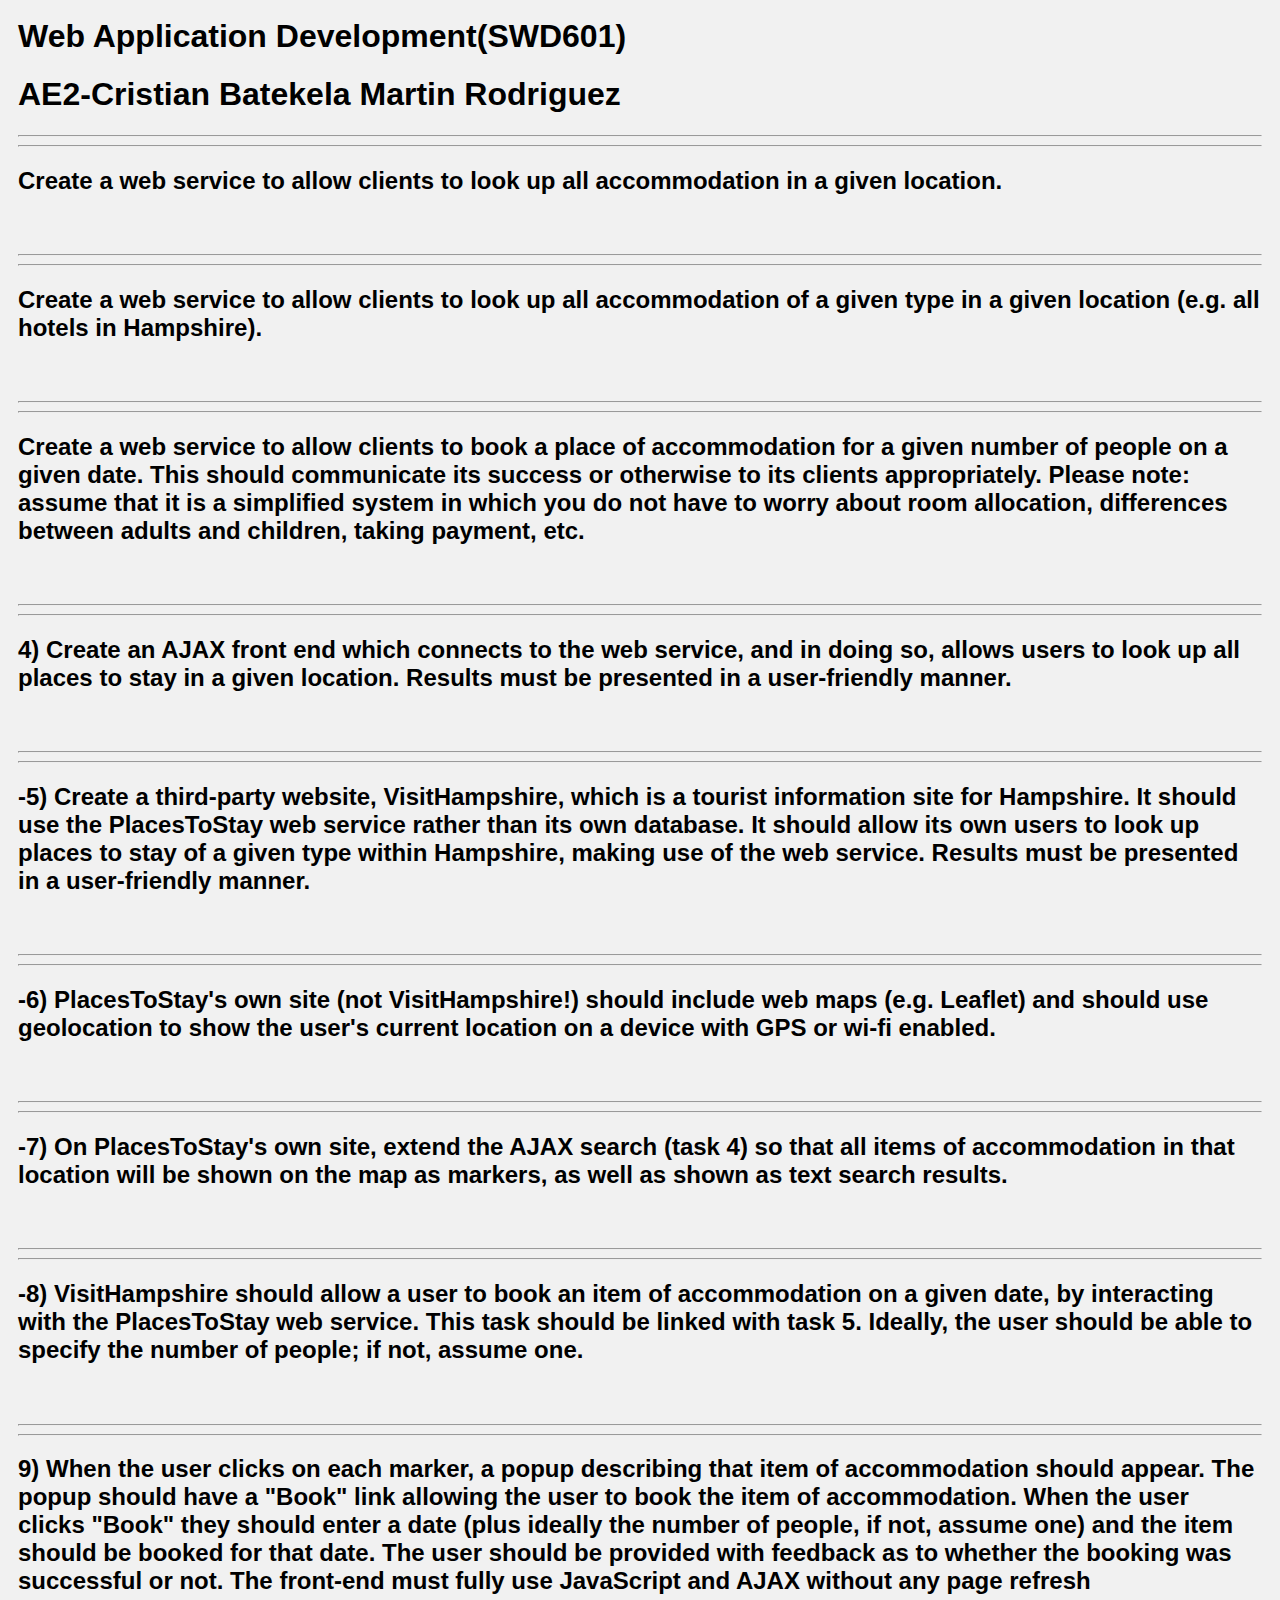
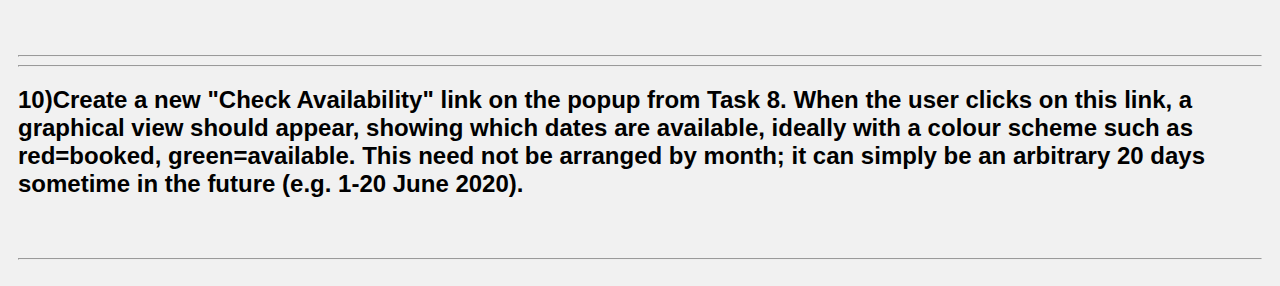
==== index.html @ d8265c80 "sabado13" ====
<html>
<head>
<meta charset="UTF-8">
    <title>PlacesToStay </title>
    <link rel="stylesheet" href="pts.css">
</head>
<body> 

<header>
<h1>Web Application Development(SWD601) </h1>
<h1>AE2-Cristian Batekela Martin Rodriguez</h1>
<hr>
</header>

<div class="question">
    <hr>
    <h2>Create a web service to allow clients to look up all accommodation in a given location.</h2>
    <p></p>
    <br>
    <h4></h4>
    <hr>
</div>
<div class="question">
    <hr>
    <h2>Create a web service to allow clients to look up all accommodation of a given type in a given location (e.g. all hotels in Hampshire). </h2>
    <p></p>
    <br>
    <h4></h4>
    <hr>
</div>
<div class="question">
    <hr>
    <h2>Create a web service to allow clients to book a place of accommodation for a given number of people on a given date. This should communicate its success or otherwise to its clients appropriately. Please note: assume that it is a simplified system in which you do not have to worry about room allocation, differences between adults and children, taking payment, etc.</h2>
    <p></p>
    <br>
    <h4></h4>
    <hr>
</div>
<div class="question">
    <hr>
    <h2>4)	Create an AJAX front end which connects to the web service, and in doing so, allows users to look up all places to stay in a given location. Results must be presented in a user-friendly manner.</h2>
    <p></p>
    <br>
    <h4></h4>
    <hr>
</div>
<div class="question">
    <hr>
    <h2>-5)	Create a third-party website, VisitHampshire, which is a tourist information site for Hampshire. It should use the PlacesToStay web service rather than its own database. It should allow its own users to look up places to stay of a given type within Hampshire, making use of the web service. Results must be presented in a user-friendly manner.
    </h2>
    <p></p>
    <br>
    <h4></h4>
    <hr>
</div>
<div class="question">
    <hr>
    <h2>-6)	PlacesToStay's own site (not VisitHampshire!) should include web maps (e.g. Leaflet) and should use geolocation to show the user's current location on a device with GPS or wi-fi enabled.
    </h2>
    <p></p>
    <br>
    <h4></h4>
    <hr>
</div>
<div class="question">
    <hr>
    <h2>-7)	On PlacesToStay's own site, extend the AJAX search (task 4) so that all items of accommodation in that location will be shown on the map as markers, as well as shown as text search results.
    </h2>
    <p></p>
    <br>
    <h4></h4>
    <hr>
</div>
<div class="question">
    <hr>
    <h2>-8)	VisitHampshire should allow a user to book an item of accommodation on a given date, by interacting with the PlacesToStay web service. This task should be linked with task 5. Ideally, the user should be able to specify the number of people; if not, assume one.
    </h2>
    <p></p>
    <br>
    <h4></h4>
    <hr>
</div>
<div class="question">
    <hr>
    <h2>9)	When the user clicks on each marker, a popup describing that item of accommodation should appear. The popup should have a "Book" link allowing the user to book the item of accommodation. When the user clicks "Book" they should enter a date (plus ideally the number of people, if not, assume one) and the item should be booked for that date. The user should be provided with feedback as to whether the booking was successful or not. The front-end must fully use JavaScript and AJAX without any page refresh</h2>
    <p></p>
    <br>
    <h4></h4>
    <hr>
</div>
<div class="question">
    <hr>
    <h2>10)Create a new "Check Availability" link on the popup from Task 8. When the user clicks on this link, a graphical view should appear, showing which dates are available, ideally with a colour scheme such as red=booked, green=available. This need not be arranged by month; it can simply be an arbitrary 20 days sometime in the future (e.g. 1-20 June 2020). 
    </h2>
    <p></p>
    <br>
    <h4></h4>
    <hr>
</div>

</body>
</html>
---- pts.css ----
* {
    box-sizing: border-box;
  }
  
  body {
    font-family: Arial;
    padding: 10px;
    background: #f1f1f1;
  }
  p{
      color:gray
  }

table,
td {
    border: 1px solid #333;
}

thead,
tfoot {
    background-color: #333;
    color: #fff;
}
  /* Header/Blog Title */
  .header {
    padding: 30px;
    text-align: center;
    background: white;
  }
  
  .header h1 {
    font-size: 50px;
  }
  
  /* Style the top navigation bar */
  .topnav {
    overflow: hidden;
    background-color: #333;
  }
  
  /* Style the topnav links */
  .topnav a {
    float: left;
    display: block;
    color: #f2f2f2;
    text-align: center;
    padding: 14px 16px;
    text-decoration: none;
  }
  
  /* Change color on hover */
  .topnav a:hover {
    background-color: #ddd;
    color: black;
  }
  
  /* Create two unequal columns that floats next to each other */
  /* Left column */
  .leftcolumn {   
    float: left;
    width: 75%;
  }
  
  /* Right column */
  .rightcolumn {
    float: left;
    width: 25%;
    background-color: #f1f1f1;
    padding-left: 20px;
  }
  
  /* Fake image */
  .fakeimg {
    background-color: #aaa;
    width: 100%;
    padding: 20px;
  }
  
  /* Add a card effect for articles */
  .card {
    background-color: white;
    padding: 20px;
    margin-top: 20px;
  }
  
  /* Clear floats after the columns */
  .row:after {
    content: "";
    display: table;
    clear: both;
  }
  
  /* Footer */
  .footer {
    padding: 20px;
    text-align: center;
    background: #ddd;
    margin-top: 20px;
  }
  /* The Modal (background) */
.modal {
  display: none; /* Hidden by default */
  position: fixed; /* Stay in place */
  z-index: 1; /* Sit on top */
  padding-top: 100px; /* Location of the box */
  left: 0;
  top: 0;
  width: 100%; /* Full width */
  height: 100%; /* Full height */
  overflow: auto; /* Enable scroll if needed */
  background-color: rgb(0,0,0); /* Fallback color */
  background-color: rgba(0,0,0,0.4); /* Black w/ opacity */
}

/* Modal Content */
.modal-content {
  background-color: #fefefe;
  margin: auto;
  padding: 20px;
  border: 1px solid #888;
  width: 80%;
}

/* The Close Button */
.close {
  color: #aaaaaa;
  float: right;
  font-size: 28px;
  font-weight: bold;
}

.close:hover,
.close:focus {
  color: #000;
  text-decoration: none;
  cursor: pointer;
}
  /* Responsive layout - when the screen is less than 800px wide, make the two columns stack on top of each other instead of next to each other */
  @media screen and (max-width: 800px) {
    .leftcolumn, .rightcolumn {   
      width: 100%;
      padding: 0;
    }
  }
  
  /* Responsive layout - when the screen is less than 400px wide, make the navigation links stack on top of each other instead of next to each other */
  @media screen and (max-width: 400px) {
    .topnav a {
      float: none;
      width: 100%;
    }
  }
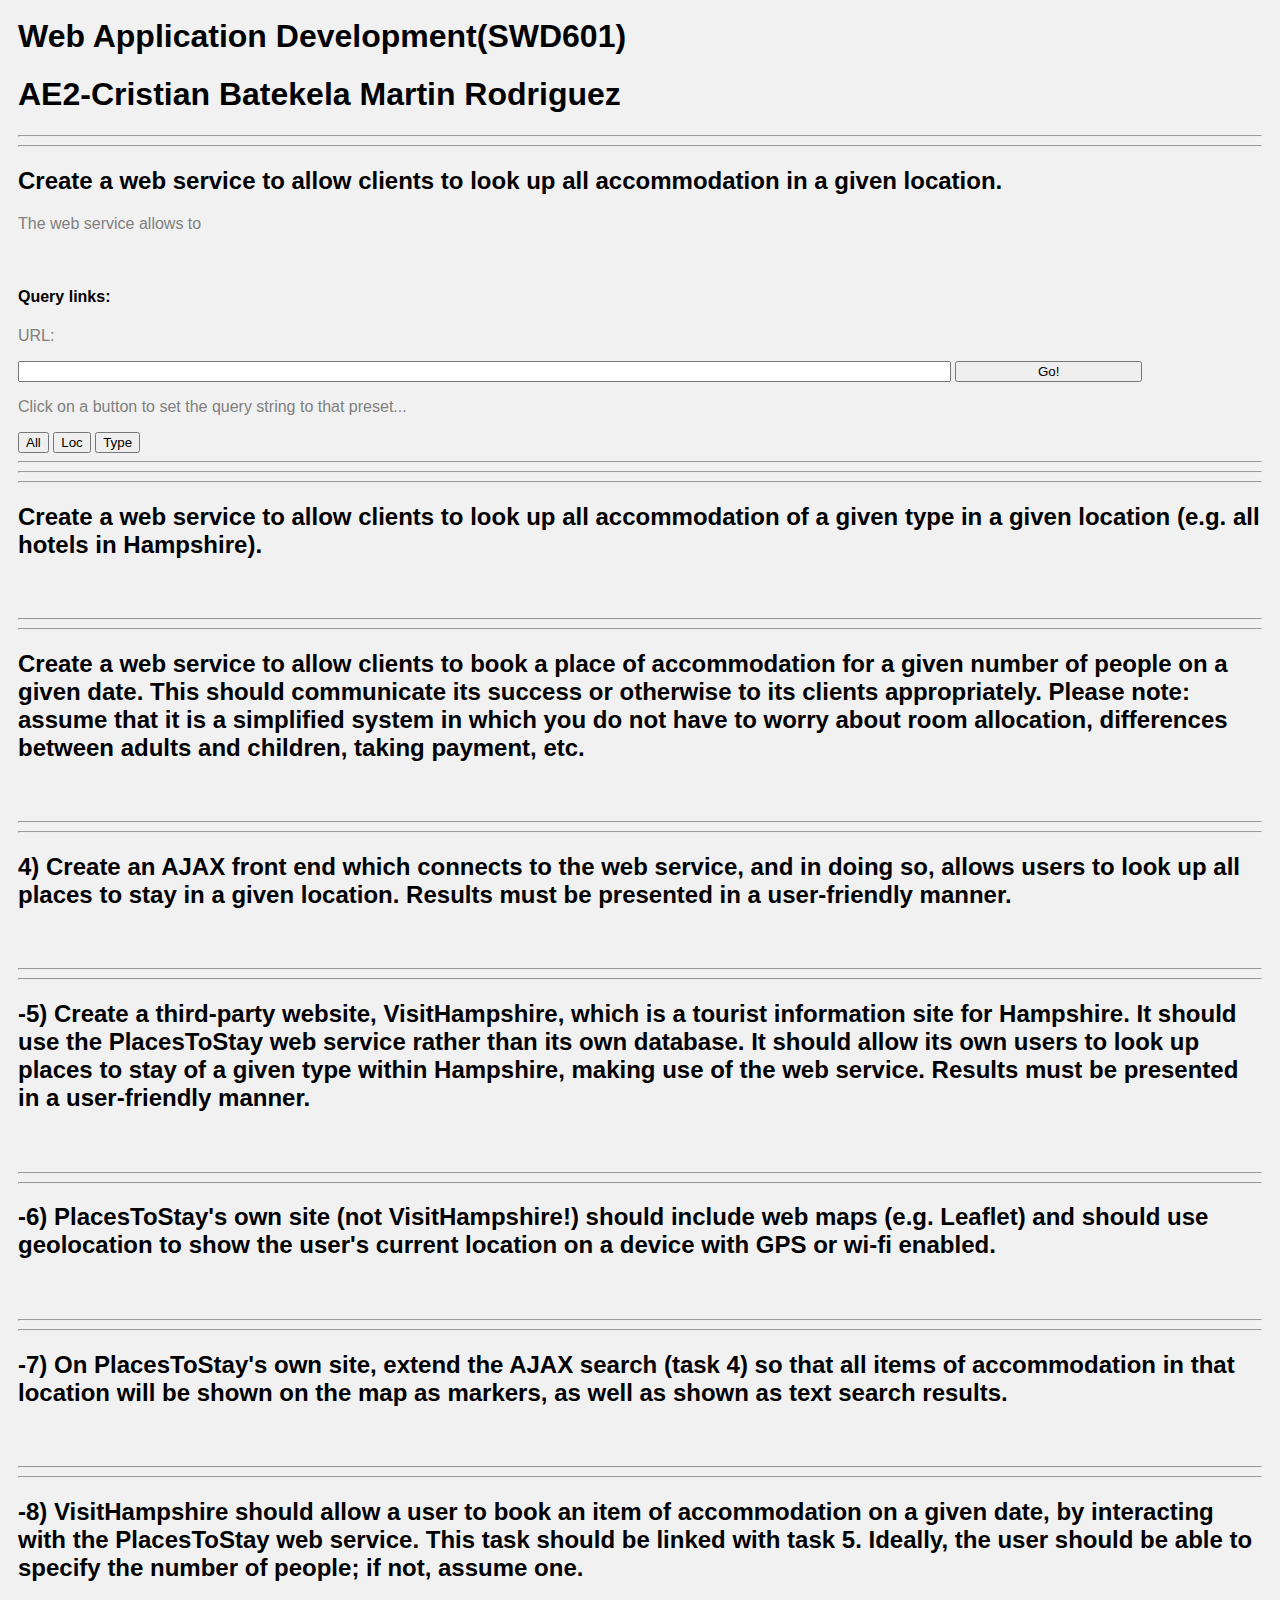
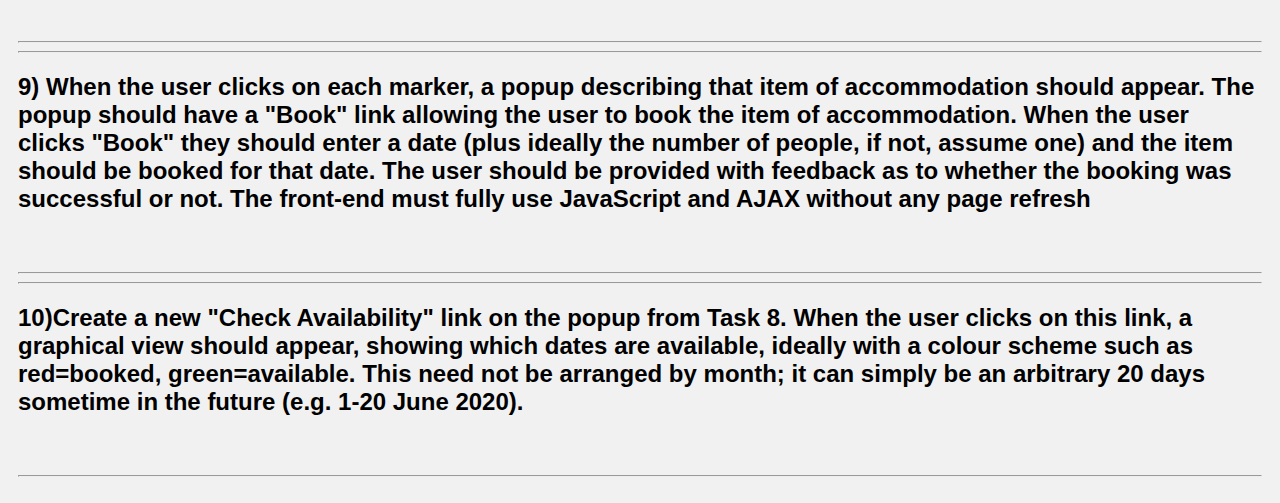
==== commit e9a62a2d: "22/12/19" ====
--- a/index.html
+++ b/index.html
@@ -1,25 +1,47 @@
 <html>
 <head>
-<meta charset="UTF-8">
-    <title>PlacesToStay </title>
+    <meta charset="UTF-8">
+    <title><Place></Place>sToStay </title>
     <link rel="stylesheet" href="pts.css">
+   <script src="jquery-3.4.1.slim.js"></script>
 </head>
 <body> 
 
 <header>
-<h1>Web Application Development(SWD601) </h1>
-<h1>AE2-Cristian Batekela Martin Rodriguez</h1>
-<hr>
+    <h1>Web Application Development(SWD601) </h1>
+    <h1>AE2-Cristian Batekela Martin Rodriguez</h1>
+    <hr>
 </header>
 
 <div class="question">
     <hr>
-    <h2>Create a web service to allow clients to look up all accommodation in a given location.</h2>
-    <p></p>
+        <h2>Create a web service to allow clients to look up all accommodation in a given location.</h2>
+    <p>The web service allows to  </p>
     <br>
-    <h4></h4>
+    <h4>Query links:</h4>
+
+    <div class="controls" style="justify-content:space-around;">
+
+        <p>URL:</p><input type="text" id="txtQuery" name="queryString" style="width:75%;">
+        
+        <input type="button" id="btnGo" value="Go!" style="width:15%;">
+    </div>
+
+    <p>Click on a button to set the query string to that preset...</p>
+
+    <div class="controls" style="justify-content:space-around;">
+        <input type="button" class="linkbutton" id="btnAll" value="All">
+        <input type="button" class="linkbutton" id="btnLoc" value="Loc">
+        <input type="button" class="linkbutton" id="btnType" value="Type">
+    </div>
+
     <hr>
 </div>
+    <hr>
+</div>
+
+
+
 <div class="question">
     <hr>
     <h2>Create a web service to allow clients to look up all accommodation of a given type in a given location (e.g. all hotels in Hampshire). </h2>
@@ -97,6 +119,6 @@
     <h4></h4>
     <hr>
 </div>
-
+<script src="function.js"></script>
 </body>
 </html>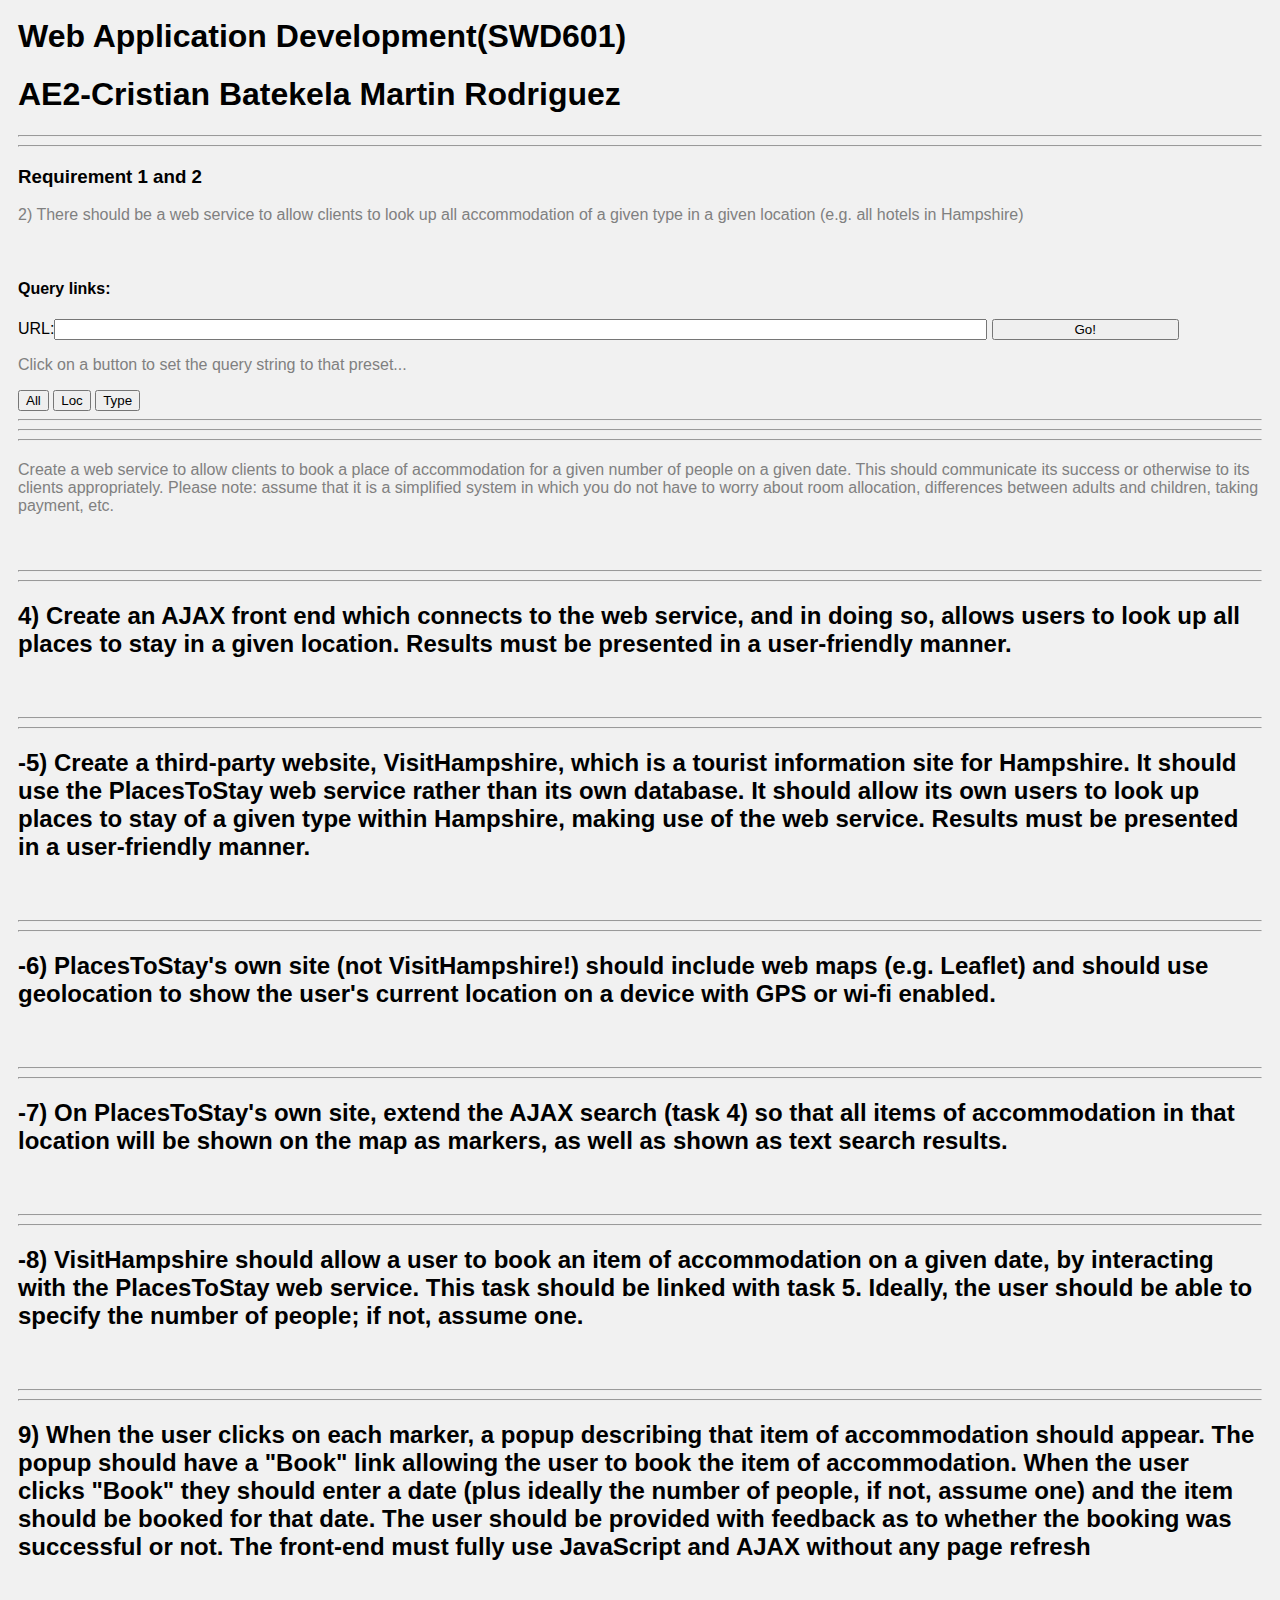
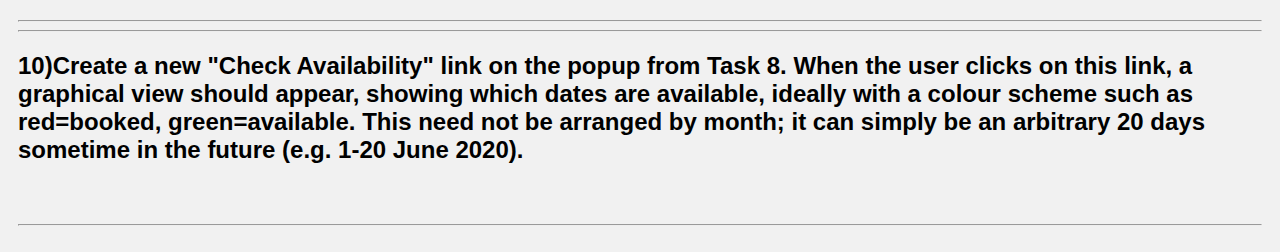
==== commit f45b5da8: "whatever" ====
--- a/index.html
+++ b/index.html
@@ -13,51 +13,36 @@
     <hr>
 </header>
 
-<div class="question">
-    <hr>
-        <h2>Create a web service to allow clients to look up all accommodation in a given location.</h2>
-    <p>The web service allows to  </p>
-    <br>
-    <h4>Query links:</h4>
+    <div class="question">
+        <hr>
+        <h3>Requirement 1 and 2</h3>
+        <p>2)	There should be a web service to allow clients to look up all accommodation of a given type in a given location (e.g. all hotels in Hampshire) </p>
+        <br>
+        <h4>Query links:</h4>
+        <div class="controls" style="justify-content:space-around;">
+            URL:<input type="text" id="txtQuery" name="queryString" style="width:75%;">
+            <input type="button" id="btnGo" value="Go!" style="width:15%;">
+        </div>
+        <p>Click on a button to set the query string to that preset...</p>
+        <div class="controls" style="justify-content:space-around;">
+            <input type="button" class="linkbutton" id="btnAll" value="All">
+            <input type="button" class="linkbutton" id="btnLoc" value="Loc">
+            <input type="button" class="linkbutton" id="btnType" value="Type">
+        </div>
+        <hr>
+    </div>
+        <hr>
 
-    <div class="controls" style="justify-content:space-around;">
-
-        <p>URL:</p><input type="text" id="txtQuery" name="queryString" style="width:75%;">
-        
-        <input type="button" id="btnGo" value="Go!" style="width:15%;">
+ 
+    <div class="question">
+        <hr>
+        <h2></h2>
+        <p>Create a web service to allow clients to book a place of accommodation for a given number of people on a given date. This should communicate its success or otherwise to its clients appropriately. Please note: assume that it is a simplified system in which you do not have to worry about room allocation, differences between adults and children, taking payment, etc.</p>
+        <br>
+        <h4></h4>
+        <hr>
     </div>
 
-    <p>Click on a button to set the query string to that preset...</p>
-
-    <div class="controls" style="justify-content:space-around;">
-        <input type="button" class="linkbutton" id="btnAll" value="All">
-        <input type="button" class="linkbutton" id="btnLoc" value="Loc">
-        <input type="button" class="linkbutton" id="btnType" value="Type">
-    </div>
-
-    <hr>
-</div>
-    <hr>
-</div>
-
-
-
-<div class="question">
-    <hr>
-    <h2>Create a web service to allow clients to look up all accommodation of a given type in a given location (e.g. all hotels in Hampshire). </h2>
-    <p></p>
-    <br>
-    <h4></h4>
-    <hr>
-</div>
-<div class="question">
-    <hr>
-    <h2>Create a web service to allow clients to book a place of accommodation for a given number of people on a given date. This should communicate its success or otherwise to its clients appropriately. Please note: assume that it is a simplified system in which you do not have to worry about room allocation, differences between adults and children, taking payment, etc.</h2>
-    <p></p>
-    <br>
-    <h4></h4>
-    <hr>
-</div>
 <div class="question">
     <hr>
     <h2>4)	Create an AJAX front end which connects to the web service, and in doing so, allows users to look up all places to stay in a given location. Results must be presented in a user-friendly manner.</h2>
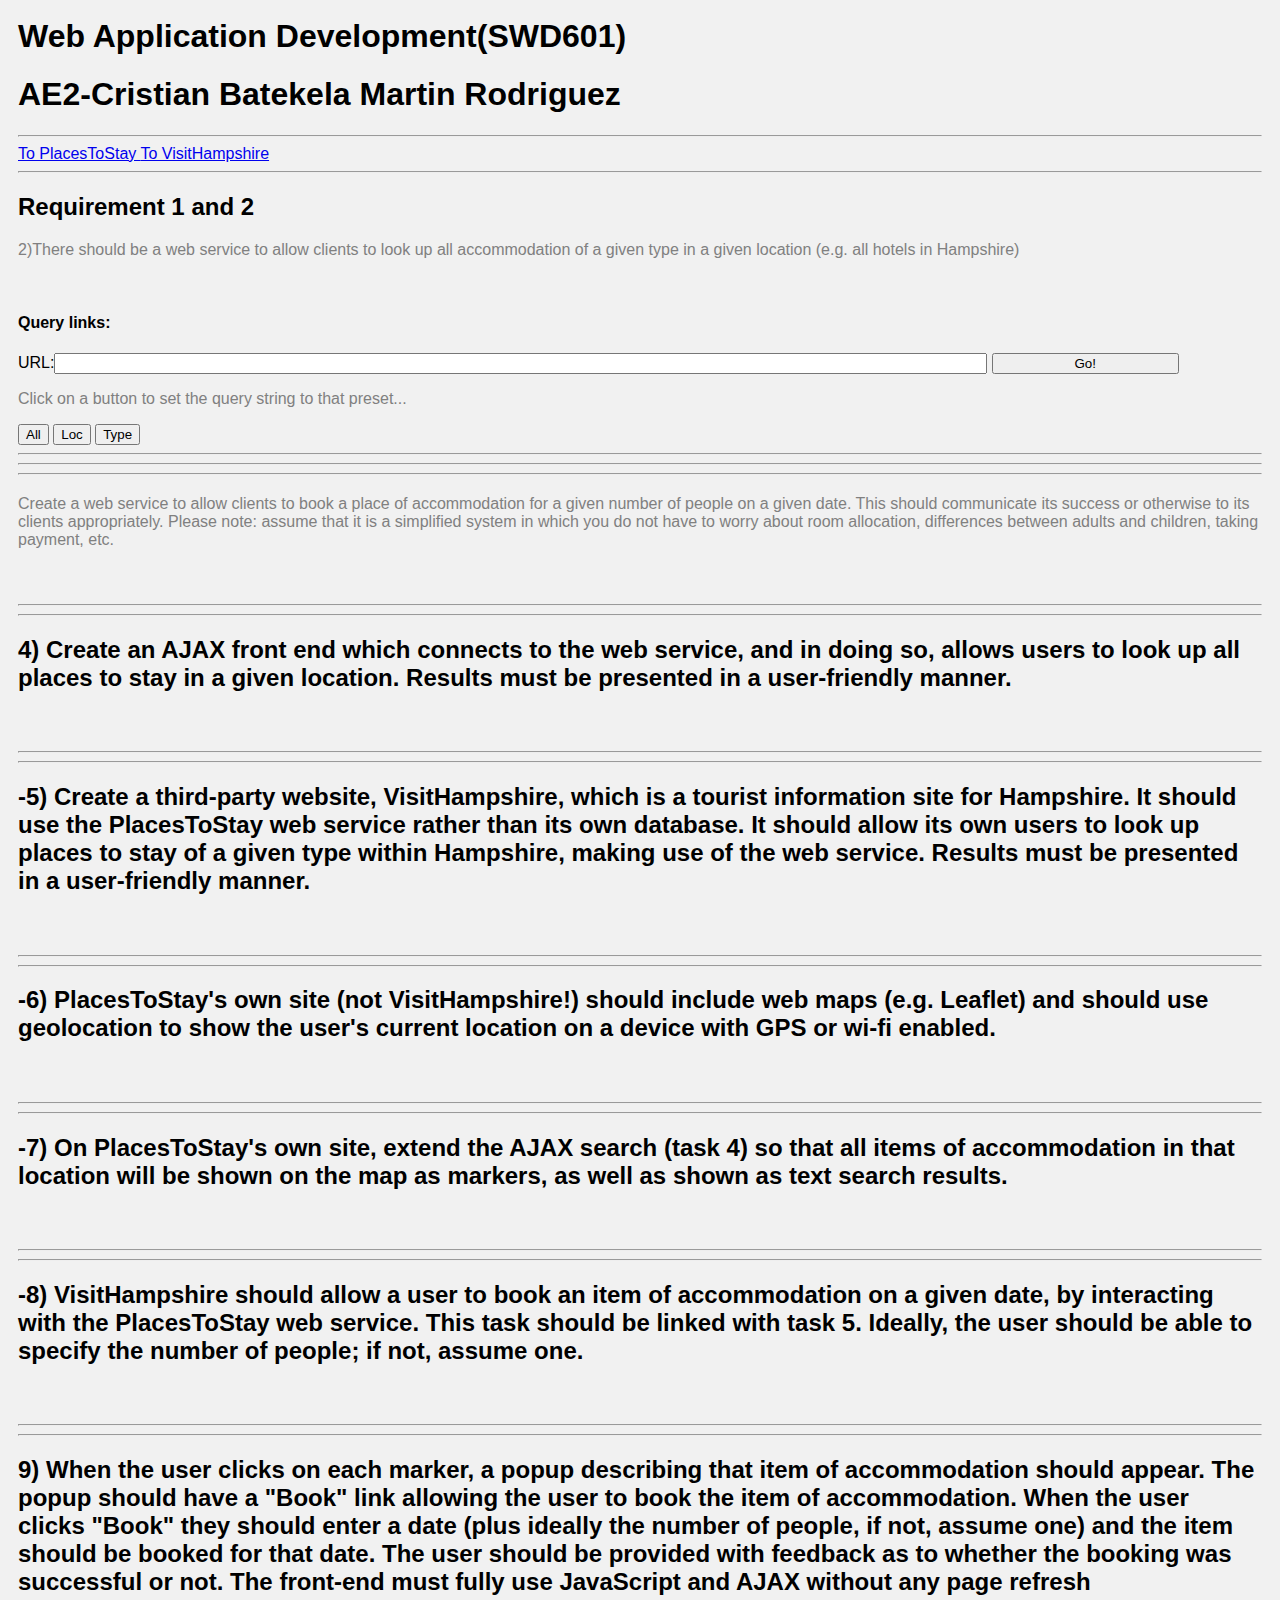
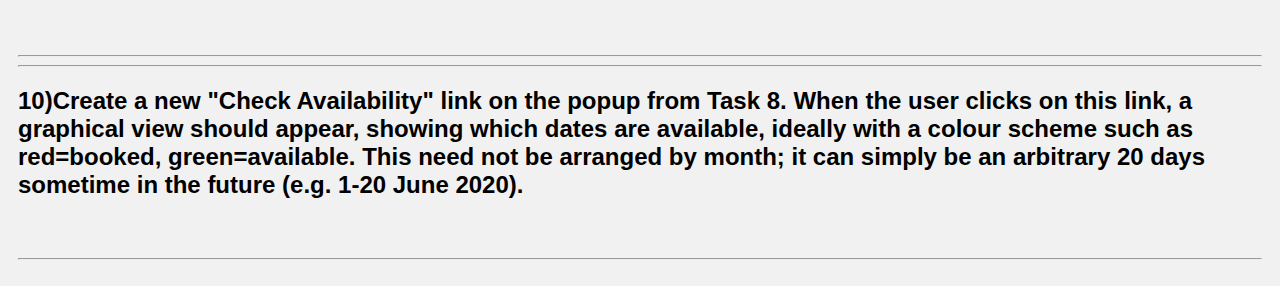
==== commit 90c23374: "done" ====
--- a/index.html
+++ b/index.html
@@ -1,7 +1,7 @@
 <html>
 <head>
     <meta charset="UTF-8">
-    <title><Place></Place>sToStay </title>
+    <title> PlacesToStay </title>
     <link rel="stylesheet" href="pts.css">
    <script src="jquery-3.4.1.slim.js"></script>
 </head>
@@ -11,12 +11,14 @@
     <h1>Web Application Development(SWD601) </h1>
     <h1>AE2-Cristian Batekela Martin Rodriguez</h1>
     <hr>
+    <a href="https://edward2.solent.ac.uk/~wad1941/assesment/pts.php">To PlacesToStay </a>
+    <a href="https://edward2.solent.ac.uk/~wad1941/assesment/ptsH.php">To VisitHampshire </a>
+
 </header>
-
     <div class="question">
         <hr>
-        <h3>Requirement 1 and 2</h3>
-        <p>2)	There should be a web service to allow clients to look up all accommodation of a given type in a given location (e.g. all hotels in Hampshire) </p>
+        <h2>Requirement 1 and 2</h2>
+        <p>2)There should be a web service to allow clients to look up all accommodation of a given type in a given location (e.g. all hotels in Hampshire) </p>
         <br>
         <h4>Query links:</h4>
         <div class="controls" style="justify-content:space-around;">
--- a/pts.css
+++ b/pts.css
@@ -65,9 +65,9 @@
   .rightcolumn {
     float: left;
     width: 25%;
-    background-color: #f1f1f1;
+    background-color: #aaa;
     padding-left: 20px;
-  }
+  } 
   
   /* Fake image */
   .fakeimg {
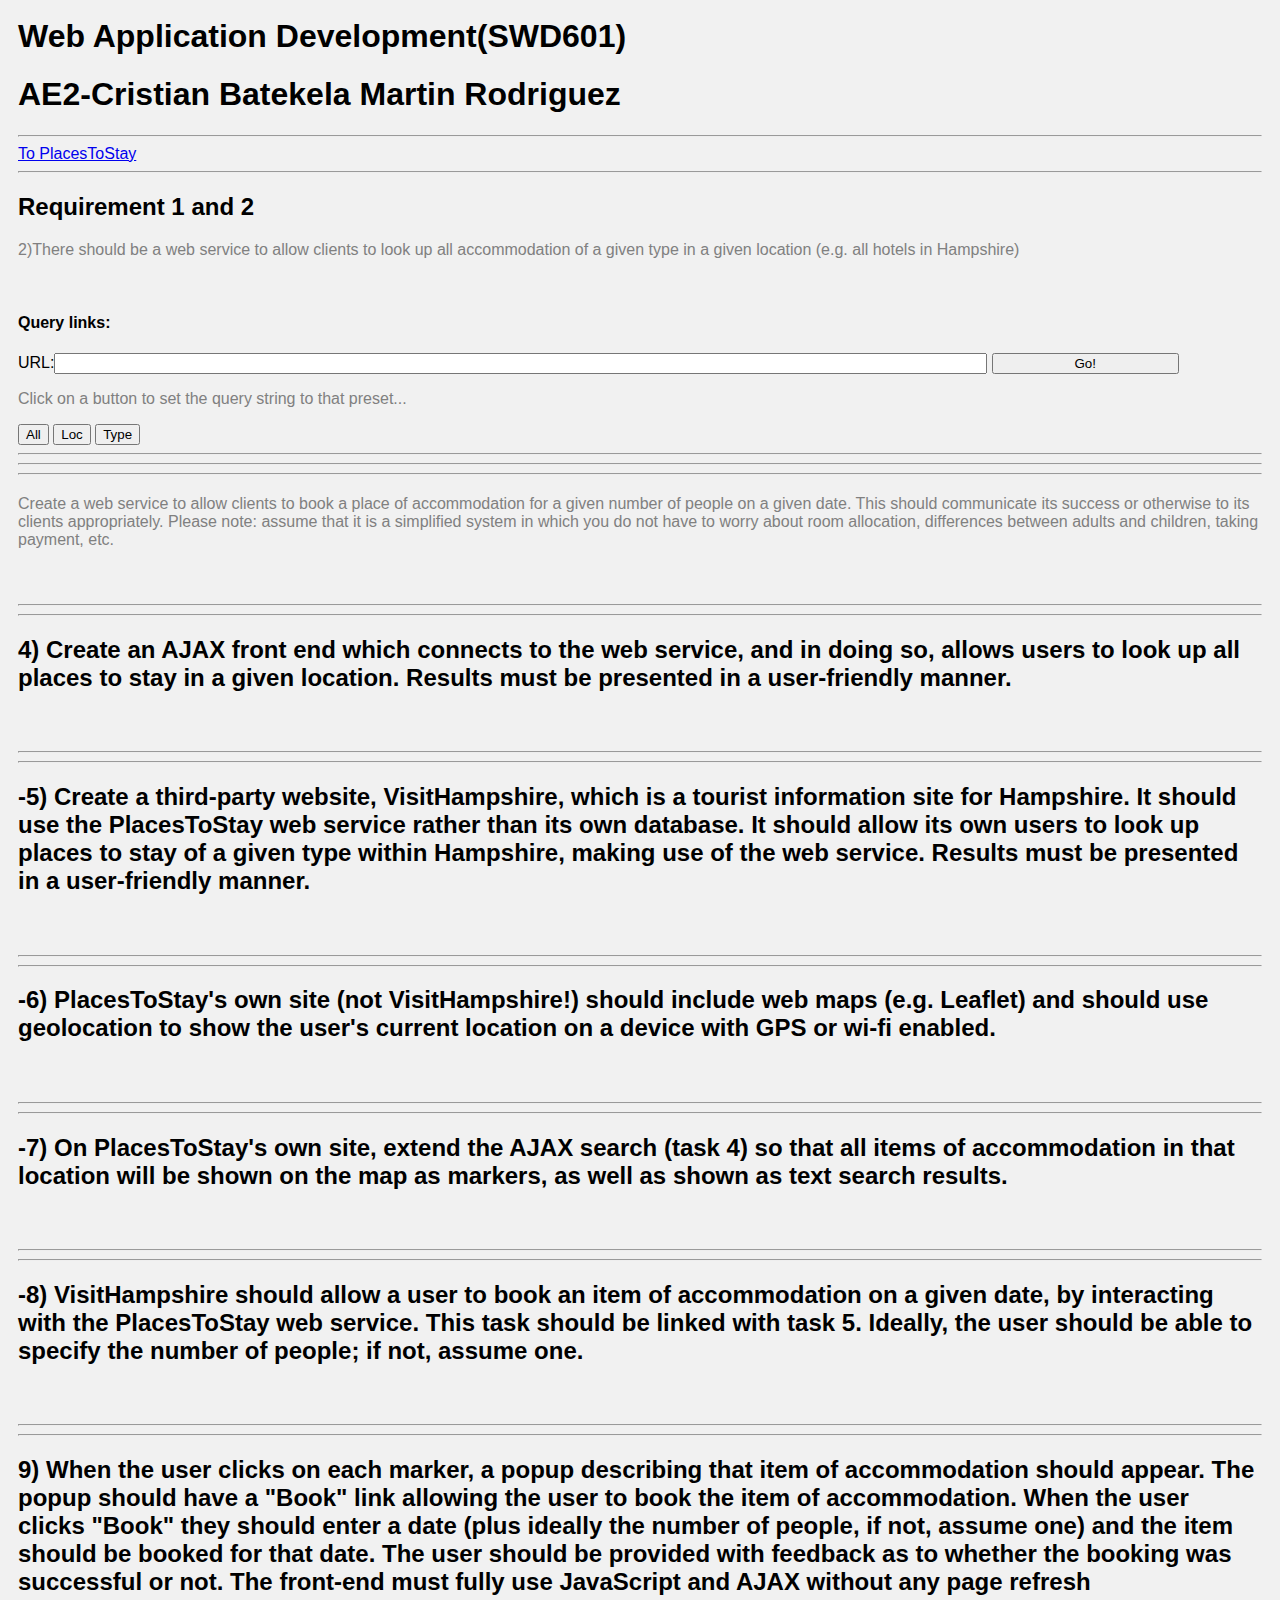
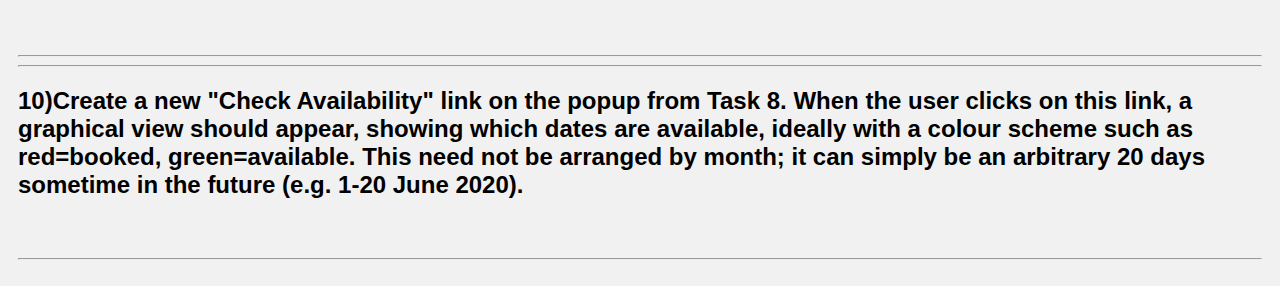
==== commit 2a09bed3: "19:00/06/01/2020" ====
--- a/index.html
+++ b/index.html
@@ -12,7 +12,7 @@
     <h1>AE2-Cristian Batekela Martin Rodriguez</h1>
     <hr>
     <a href="https://edward2.solent.ac.uk/~wad1941/assesment/pts.php">To PlacesToStay </a>
-    <a href="https://edward2.solent.ac.uk/~wad1941/assesment/ptsH.php">To VisitHampshire </a>
+    
 
 </header>
     <div class="question">
